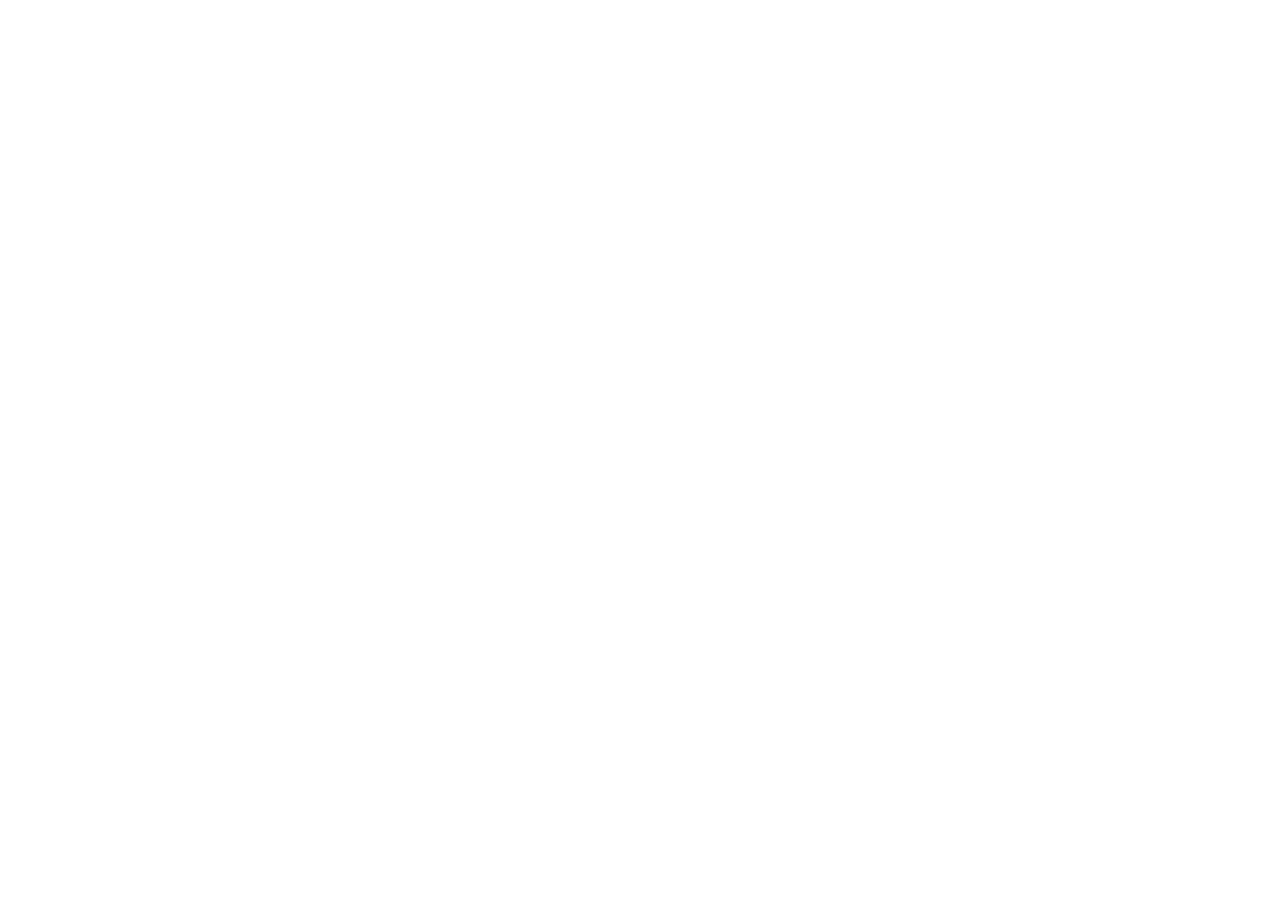
==== index.html @ c656a280 "Update index.html" ====
<!DOCTYPE html>
<html lang="en">
<head>
    <meta charset="UTF-8">
    <meta http-equiv="X-UA-Compatible" content="IE=edge">
    <meta name="viewport" content="width=device-width, initial-scale=1.0">
    <title>MyPuppyYuta</title>
    <script src="site.js" type="text/javascript"></script> 

</head>
<body>
    
</body>
</html>
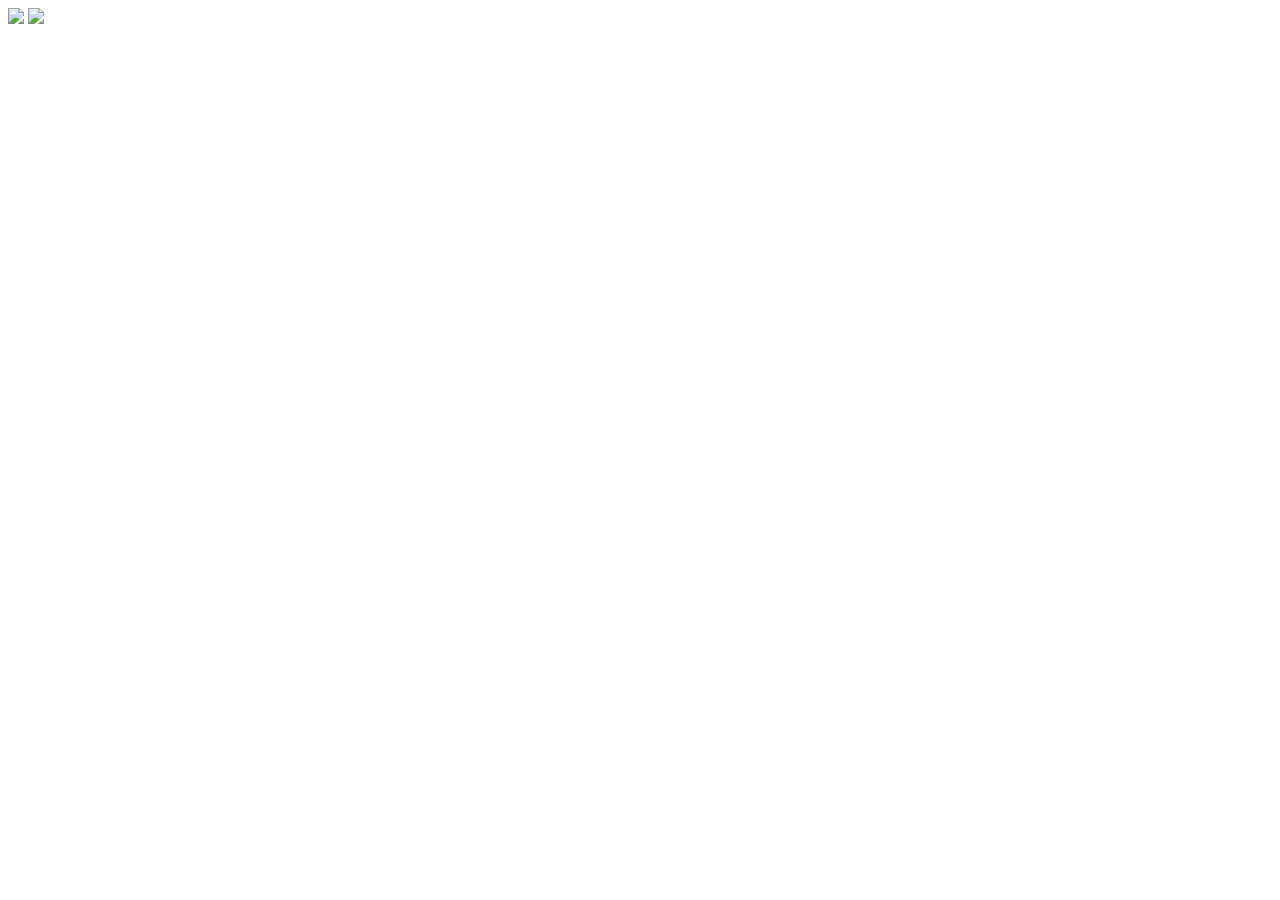
==== commit 4299cd24: "Update index.html" ====
--- a/index.html
+++ b/index.html
@@ -4,11 +4,17 @@
     <meta charset="UTF-8">
     <meta http-equiv="X-UA-Compatible" content="IE=edge">
     <meta name="viewport" content="width=device-width, initial-scale=1.0">
+    <link rel="stylesheet" href="style.css">
+    <script src="site.js" type="text/javascript"></script> 
     <title>MyPuppyYuta</title>
-    <script src="site.js" type="text/javascript"></script> 
+
 
 </head>
-<body>
-    
+
+<body> 
+    <a href="1.html"> <img id=a src="yutatheshiba.png"></a>
+<img src="YUTA The SHIBA.png">
+  
+
 </body>
 </html>
